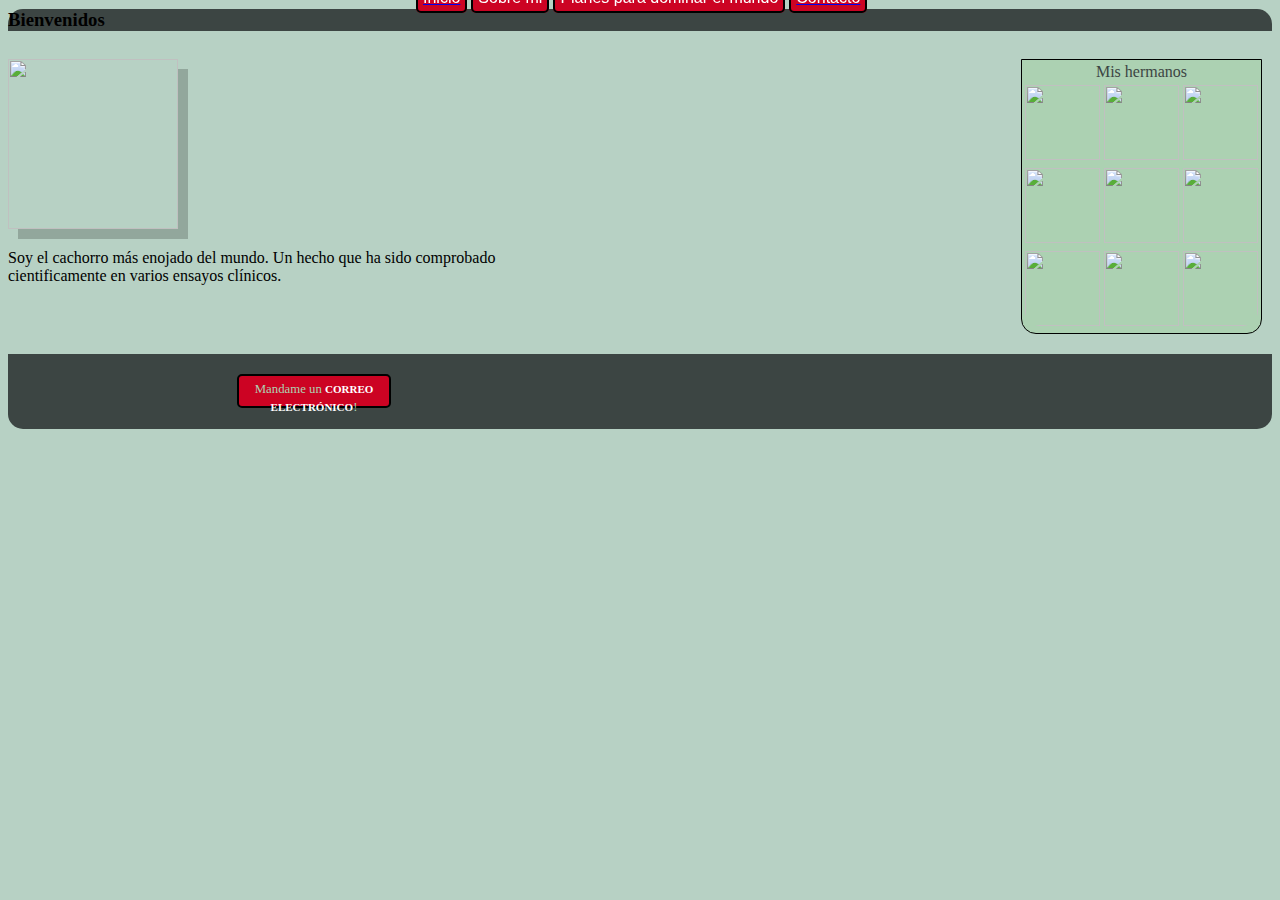
==== index.html @ 6aa638a6 "cambios" ====
<!DOCTYPE html>
<html>
	<head>
		<link type="text/css" rel="stylesheet" href="style.css"/>
		<meta charset="utf-8">
		<title>Resultado</title>
	</head>
	<body>
		<div id="header">
			<div id="navbar">
				<ul>
					<a href="index.html"><li>Inicio</li></a>
					<li>Sobre mi</li>
					<li>Planes para dominar el mundo</li>
					<a href="contact.html"><li>Contacto</li></a>
				</ul>
			</div>
			<h3>Bienvenidos</h3>
		</div>
		<div id="izquierda">
		<img src="http://www.thedailybalance.com/wp-content/uploads/angry-puppy.jpg"/>
		<p>Soy el cachorro más enojado del mundo. Un hecho que ha sido comprobado cientificamente en varios ensayos clínicos.</p>
		</div>
		<div id="derecha">
		<table>
			<th colspan="3">Mis hermanos</th>
			<tr>
				<td><img src="http://thedoggiedish.com/uploads/pictures/1344463888_Puppies%20Training.jpg"/></td>
				<td><img src="http://www.humanesociety.org/assets/images/270x224/animals/dogs/dog_puppy_lookinup_270x224.jpg"/></td>
				<td><img src="http://funnycrave.frsucrave.netdna-cdn.com/wp-content/uploads/2011/03/puppy.png"/></td>
			</tr>
			<tr>
				<td><img src="http://2.bp.blogspot.com/_jZHHRfnq9F8/Sw5Kb1D2EhI/AAAAAAAAKkE/fuaDErPNDvU/s1600/Puppy+Training.jpg"/></td>
				<td><img src="http://4.bp.blogspot.com/-hvKDf0aMe1g/ToKckj6RZrI/AAAAAAAACf0/oZQNbyPtmns/s1600/cute-puppy-pictures.jpg"/></td>
				<td><img src="http://puppiespics.net/wp-content/uploads/2012/04/doberman-puppy5.jpg"/></td>
			</tr>
			<tr>
				<td><img id="bottom_left" src="http://dailypicksandflicks.com/wp-content/uploads/2011/03/Boo.jpg"/></td>
				<td><img src="http://24.media.tumblr.com/tumblr_m825unsFjm1qldzl2o2_500.jpg"></td>
				<td><img id="bottom_right" src="http://img.photobucket.com/albums/v649/deadxmansxhand/ewok-closeup.jpg"/></td>
			</tr>
		</table>
		</div>
		<div id="footer">
			<div id="button">
				<p>Mandame un <span class="bold">correo electrónico</span>!</p>
			</div>
		</div>
	</body>
</html>
---- style.css ----
body {
	background-color: #b7d1c4
}

h2 {
	font-family: Verdana;
	font-weight: bold;
	text-align: center;
	padding-top: 25px;
	padding-bottom: 25px;
	color: #acd1b2;
}

img {
	height: 170px;
	width: 170px;
	box-shadow: rgba(0,0,0,0.2) 10px 10px;

}

#navbar {
	position:fixed;
	margin-top:-10px;
	left:50%;
	margin-left:-254px;
}

#header {
	position: relative;
	top: -10px;
	background-color: #3c4543;
	border-top-left-radius: 15px;
	border-top-right-radius: 15px;
}

ul{
	list-style-type: none;
	position: fixed;
	margin: -10px;
}

li {
    display:inline;
	border: 2px solid #000000;
	font-family: Futura, Tahoma, sans-serif;
	color: #ffffff;
	border-radius: 5px 5px;
	background-color: #cc0323;
	padding-top:5px;
	padding-right:5px;
	padding-bottom:5px;
	padding-left:5px
}

#izquierda{
	float:left;
	width:45%;
	
}

p {
	font-family: Tahoma;
	font-size: 1em;
}

#derecha{
	float:right;
	width:45%;
	
}

table {
	border: #000000 1px solid;
	background-color: #acd1b2;
	float: right;
	margin-right: 10px;
	border-bottom-right-radius: 15px;
	border-bottom-left-radius: 15px;
}

td {
	height: 75px;
	width: 75px;
}

td img {
	height: 75px;
	width: 75px;
	box-shadow: none;
}

th {
	font-family: Verdana;
	font-size: 1em;
	font-weight: normal;
	color: #3c4543
}

#bottom_left{
	border-bottom-left-radius: 15px;
}

#bottom_right{
	border-bottom-right-radius: 15px;
}

#footer{
	clear:both;
	position: relative;
	bottom: -20px;
	border-bottom-left-radius: 15px;
	border-bottom-right-radius: 15px;
	height: 75px;
	background-color: #3c4543;
}

#button{
	border: 2px solid #000000;
	float:left;
	position: relative;
	left: 229px;
	bottom: -20px;
	border-radius: 5px;
	background-color: #cc0323;
	height: 30px;
	width: 150px;
	
}

#button p{
	position: relative;
	bottom: 10px;
	font-size: 0.8em;
	color: #acd1b2;
	text-align: center;
}

.bold{
	font-family: tahoma;
	font-weight: bold;
	font-size: 1.2em;
	font-variant: small-caps;
	color: #ffffff;
}
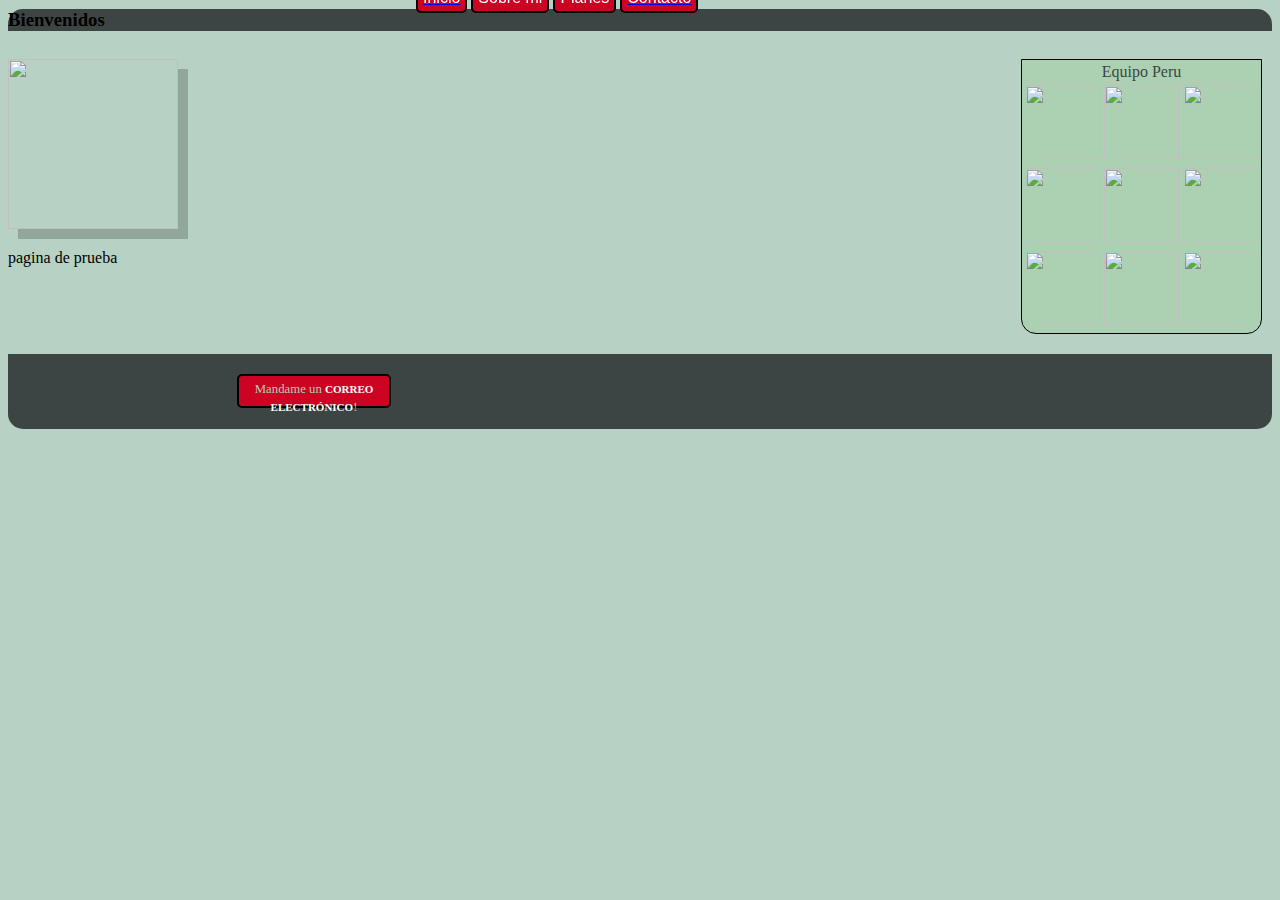
==== commit 2f90ca4d: "actualizacion" ====
--- a/index.html
+++ b/index.html
@@ -11,7 +11,7 @@
 				<ul>
 					<a href="index.html"><li>Inicio</li></a>
 					<li>Sobre mi</li>
-					<li>Planes para dominar el mundo</li>
+					<li>Planes</li>
 					<a href="contact.html"><li>Contacto</li></a>
 				</ul>
 			</div>
@@ -19,11 +19,11 @@
 		</div>
 		<div id="izquierda">
 		<img src="http://www.thedailybalance.com/wp-content/uploads/angry-puppy.jpg"/>
-		<p>Soy el cachorro más enojado del mundo. Un hecho que ha sido comprobado cientificamente en varios ensayos clínicos.</p>
+		<p>pagina de prueba</p>
 		</div>
 		<div id="derecha">
 		<table>
-			<th colspan="3">Mis hermanos</th>
+			<th colspan="3">Equipo Peru</th>
 			<tr>
 				<td><img src="http://thedoggiedish.com/uploads/pictures/1344463888_Puppies%20Training.jpg"/></td>
 				<td><img src="http://www.humanesociety.org/assets/images/270x224/animals/dogs/dog_puppy_lookinup_270x224.jpg"/></td>
